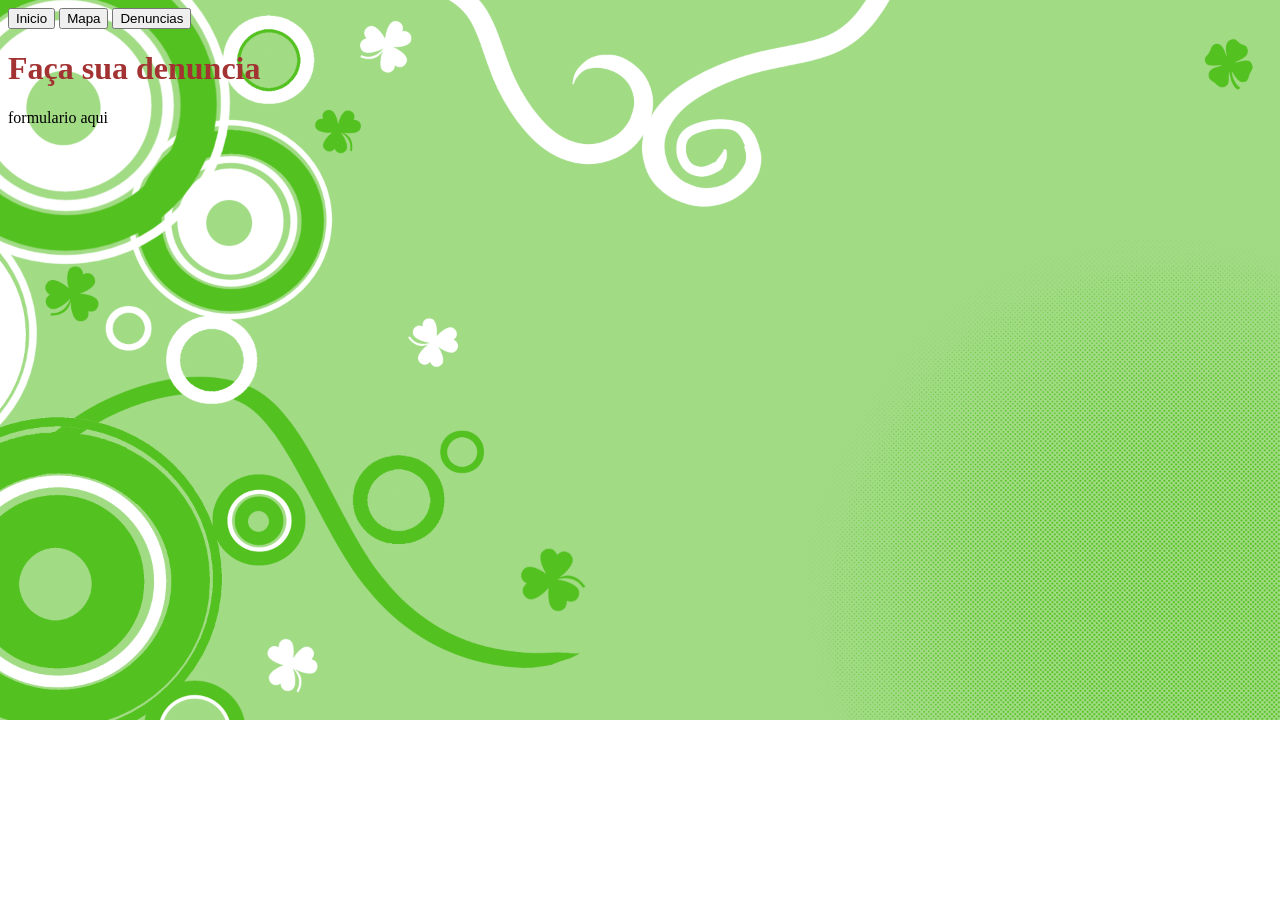
==== denuncias.html @ b3efaeec "Add imagens" ====
<!DOCTYPE html>
<html>
  <head>
    <title>POAluição</title>
    <link rel="stylesheet" href="styles.css" />
  </head>
  <body>
      <div id="Cabecalho">
        <a href="inicial.html"><button>Inicio</button></a>
        <a href="mapa.html"><button>Mapa</button></a>
        <a href="denuncias.html"><button>Denuncias</button></a>
      </div>
      <h1 class="title">Faça sua denuncia</h1>
      <div id="Teste">
            formulario aqui
      </div>
  </body>
</html>
---- styles.css ----
body{
  background-image: url("src/fundosite001.png");
  background-size: 100%;
  background-repeat: no-repeat;
}

.title {
	color: #a33232;
}

#ContadorDenuncias {
  border-radius: 5px;
  width: 100px;
  background-color: #FFFFFF;
}

#garota {
  width: 80%;
}
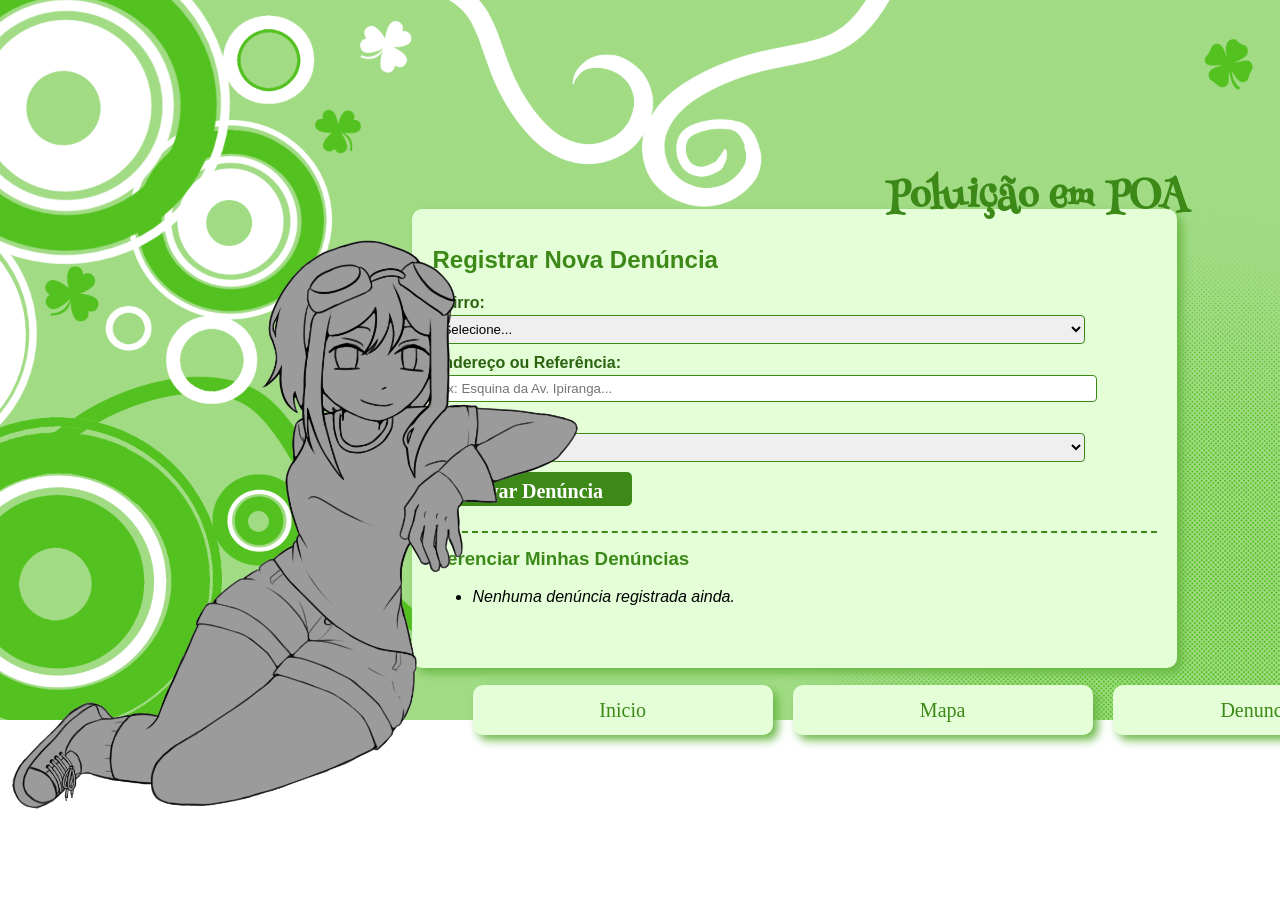
==== commit 18e7b188: "Add paginas" ====
--- a/denuncias.html
+++ b/denuncias.html
@@ -1,18 +1,70 @@
 <!DOCTYPE html>
-<html>
+<html lang="pt-BR">
   <head>
-    <title>POAluição</title>
+    <meta charset="UTF-8">
+    <title>POAluição - Denúncias</title>
     <link rel="stylesheet" href="styles.css" />
   </head>
   <body>
+
+    <div id="BigCaixa">
+      <h1 class="title">Poluição em POA</h1>
+
+      <div id="CaixaPrincipal">
+        <div class="conteudo-caixa">
+          
+          <h2>Registrar Nova Denúncia</h2>
+          
+          <form id="formDenuncia">
+            <div class="form-group">
+              <label>Bairro:</label>
+              <select id="bairro" required>
+                <option value="">Selecione...</option>
+                <option value="Centro Histórico">Centro Histórico</option>
+                <option value="Sarandi">Sarandi</option>
+                <option value="Restinga">Restinga</option>
+                <option value="Cidade Baixa">Cidade Baixa</option>
+              </select>
+            </div>
+            
+            <div class="form-group">
+              <label>Endereço ou Referência:</label>
+              <input type="text" id="endereco" placeholder="Ex: Esquina da Av. Ipiranga..." required>
+            </div>
+
+            <div class="form-group">
+              <label>Tipo de Poluição:</label>
+              <select id="tipoPoluicao" required>
+                <option value="">Selecione...</option>
+                <option value="Lixo Irregular">Descarte Irregular de Lixo</option>
+                <option value="Esgoto">Esgoto a Céu Aberto</option>
+                <option value="Ar">Poluição do Ar</option>
+              </select>
+            </div>
+
+            <button type="submit" class="btn-enviar">Salvar Denúncia</button>
+          </form>
+
+          <div id="areaGerenciamento">
+            <h3>Gerenciar Minhas Denúncias</h3>
+            <ul id="listaMinhasDenuncias">
+              <li><i>Nenhuma denúncia registrada ainda.</i></li>
+            </ul>
+          </div>
+
+        </div>
+      </div>
+
       <div id="Cabecalho">
-        <a href="inicial.html"><button>Inicio</button></a>
+        <a href="index.html"><button>Inicio</button></a>
         <a href="mapa.html"><button>Mapa</button></a>
         <a href="denuncias.html"><button>Denuncias</button></a>
       </div>
-      <h1 class="title">Faça sua denuncia</h1>
-      <div id="Teste">
-            formulario aqui
-      </div>
+
+    </div>
+
+    <img id="garota" src="src/menena.png" style="pointer-events: none;">
+
+    <script src="scripts.js"></script>
   </body>
-</html>
+</html>
--- a/styles.css
+++ b/styles.css
@@ -1,19 +1,174 @@
-body{
+@import url('https://fonts.googleapis.com/css2?family=Henny+Penny&family=Unkempt:wght@400;700&display=swap');
+
+body {
   background-image: url("src/fundosite001.png");
   background-size: 100%;
   background-repeat: no-repeat;
 }
 
 .title {
-	color: #a33232;
+  color: #3c8918;
+  font-size: 40px;
+  font-family: "Henny Penny", system-ui;
+  margin-left: 55%;
+  margin-bottom: -40px;
+}
+
+h2,h3{
+  color: #3c8918;
+  margin-top: 0;
+}
+
+#BigCaixa {
+  position: relative;
+  margin-left: 32%;
+  margin-top: 13%;
+  min-height: 250px;
+}
+
+#CaixaPrincipal {
+  background-color: #e4ffd8;
+  width: 89%;
+  height: 50%;
+  border-radius: 10px;
+  box-shadow: 5px 5px 10px #6ab845;
+  padding-top: 2%;
+  padding-bottom: 3%;
+  margin-top: 1.5%;
+}
+
+#Cabecalho {
+  margin-top: 2%;
+  margin-left: 7%;
+  display: flex;
+  flex-direction: row;
+  gap: 20px;
+}
+
+button {
+  width: 300px;
+  height: 50px;
+  background-color: #e4ffd8;
+  border: none;
+  border-radius: 10px;
+  font-family: "Unkempt", cursive;
+  color: #3c8918;
+  font-size: 20px;
+  box-shadow: 5px 5px 10px #6ab845;
+}
+
+#garota {
+  position: absolute;
+  left: 0%; 
+  bottom: 10%;
+  z-index: 99; 
+  width: 80%;
+  pointer-events: none;
+}
+
+/* geral */
+.layoutInicial {
+  display: flex;
+  flex-direction: row;
+  align-items: center; 
+  justify-content: space-evenly; 
 }
 
 #ContadorDenuncias {
-  border-radius: 5px;
-  width: 100px;
-  background-color: #FFFFFF;
+  border-radius: 20px;
+  width: 40%;
+  height: 455px;
+  background-color: hsl(98, 100%, 98%);
+  margin-left: 2%;
+  box-shadow: 5px 5px 10px #a1dc85;
+
+  display: flex;
+  flex-direction: column;
+  justify-content: center;
+  align-items: center;
+
+  font-family: "Unkempt", cursive;
+  color: #3c8918;
+  font-size: 50px;
 }
 
-#garota {
-  width: 80%;
+#textoInicial {
+  width: 50%;
+  height: 300px;
+  margin: 0;
+
+  display: flex;
+  flex-direction: column;
+  justify-content: center;
+  align-items: center;
+
+  font-family: "Unkempt", cursive;
+  color: #133005;
+  font-size: 35px;
+}
+
+#ValorContador {
+  margin: 0%;
+}
+
+/* especifiso */
+.conteudo-caixa {
+  padding: 20px;
+  height: 90%;
+  overflow-y: auto;
+  font-family: sans-serif;
+}
+
+.form-group {
+  margin-bottom: 10px;
+}
+
+.form-group label {
+  display: block;
+  font-weight: bold;
+  color: #2b6311;
+  margin-bottom: 3px;
+}
+
+.form-group input, 
+.form-group select, 
+.form-group textarea {
+  width: 90%;
+  padding: 5px;
+  border: 1px solid #3c8918;
+  border-radius: 4px;
+}
+
+.btn-enviar {
+  width: 200px;
+  height: 33.3px;
+  box-shadow: none;
+  background-color: #3c8918;
+  color: white;
+  padding: 8px 15px;
+  border: none;
+  border-radius: 5px;
+  cursor: pointer;
+  font-weight: bold;
+}
+
+.btn-enviar:hover {
+  background-color: #2b6311;
+}
+
+#areaGerenciamento {
+  margin-top: 25px;
+  border-top: 2px dashed #3c8918;
+  padding-top: 15px;
+}
+
+.botaoExcluir {
+  width: 200px;
+  height: 33.3px;
+  box-shadow: none;
+  background: red; 
+  color: white; 
+  border: none; 
+  border-radius: 3px; 
+  cursor: pointer;
 }
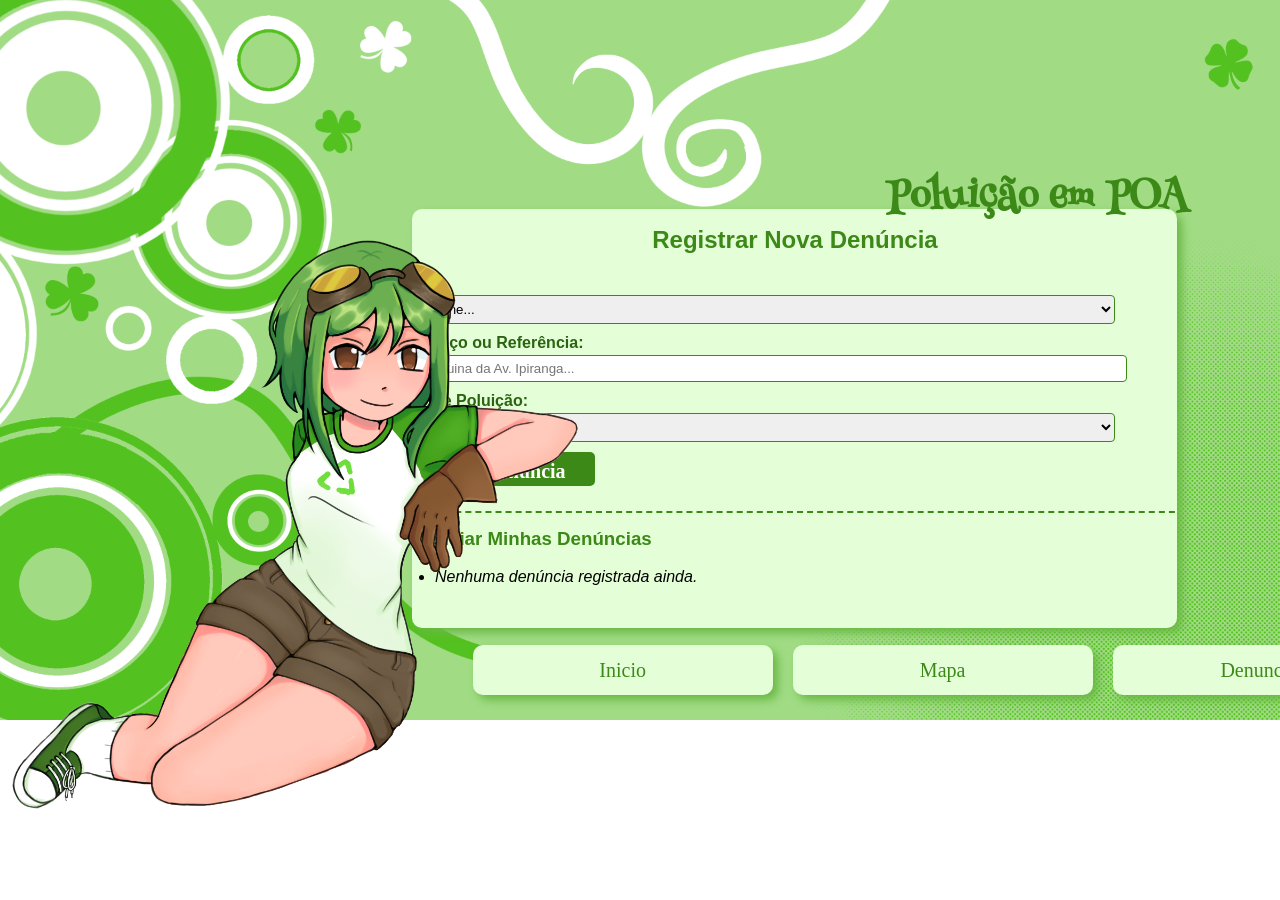
==== commit 0a280761: "Ajustes no mapa e no CSS" ====
--- a/denuncias.html
+++ b/denuncias.html
@@ -1,70 +1,73 @@
 <!DOCTYPE html>
 <html lang="pt-BR">
-  <head>
-    <meta charset="UTF-8">
-    <title>POAluição - Denúncias</title>
-    <link rel="stylesheet" href="styles.css" />
-  </head>
-  <body>
 
-    <div id="BigCaixa">
-      <h1 class="title">Poluição em POA</h1>
+<head>
+  <meta charset="UTF-8">
+  <title>POAluição - Denúncias</title>
+  <link rel="stylesheet" href="styles.css" />
+</head>
 
-      <div id="CaixaPrincipal">
-        <div class="conteudo-caixa">
-          
-          <h2>Registrar Nova Denúncia</h2>
-          
-          <form id="formDenuncia">
-            <div class="form-group">
-              <label>Bairro:</label>
-              <select id="bairro" required>
-                <option value="">Selecione...</option>
-                <option value="Centro Histórico">Centro Histórico</option>
-                <option value="Sarandi">Sarandi</option>
-                <option value="Restinga">Restinga</option>
-                <option value="Cidade Baixa">Cidade Baixa</option>
-              </select>
-            </div>
-            
-            <div class="form-group">
-              <label>Endereço ou Referência:</label>
-              <input type="text" id="endereco" placeholder="Ex: Esquina da Av. Ipiranga..." required>
-            </div>
+<body>
 
-            <div class="form-group">
-              <label>Tipo de Poluição:</label>
-              <select id="tipoPoluicao" required>
-                <option value="">Selecione...</option>
-                <option value="Lixo Irregular">Descarte Irregular de Lixo</option>
-                <option value="Esgoto">Esgoto a Céu Aberto</option>
-                <option value="Ar">Poluição do Ar</option>
-              </select>
-            </div>
+  <div id="BigCaixa">
+    <h1 class="title">Poluição em POA</h1>
 
-            <button type="submit" class="btn-enviar">Salvar Denúncia</button>
-          </form>
+    <div id="CaixaPrincipal">
+      <div class="conteudo-caixa">
 
-          <div id="areaGerenciamento">
-            <h3>Gerenciar Minhas Denúncias</h3>
-            <ul id="listaMinhasDenuncias">
-              <li><i>Nenhuma denúncia registrada ainda.</i></li>
-            </ul>
+        <h2 id="renode">Registrar Nova Denúncia</h2>
+
+        <form id="formDenuncia">
+          <div class="form-group">
+            <label>Bairro:</label>
+            <select id="bairro" required>
+              <option value="">Selecione...</option>
+              <option value="Centro Histórico">Centro Histórico</option>
+              <option value="Sarandi">Sarandi</option>
+              <option value="Restinga">Restinga</option>
+              <option value="Cidade Baixa">Cidade Baixa</option>
+            </select>
           </div>
 
+          <div class="form-group">
+            <label>Endereço ou Referência:</label>
+            <input type="text" id="endereco" placeholder="Ex: Esquina da Av. Ipiranga..." required>
+          </div>
+
+          <div class="form-group">
+            <label>Tipo de Poluição:</label>
+            <select id="tipoPoluicao" required>
+              <option value="">Selecione...</option>
+              <option value="Descarte irregular">Descarte Irregular de Lixo</option>
+              <option value="Esgoto a céu aberto">Esgoto a Céu Aberto</option>
+              <option value="Poluição do ar">Poluição do Ar</option>
+            </select>
+          </div>
+
+          <button type="submit" class="btn-enviar">Salvar Denúncia</button>
+        </form>
+
+        <div id="areaGerenciamento">
+          <h3>Gerenciar Minhas Denúncias</h3>
+          <ul id="listaMinhasDenuncias">
+            <li><i>Nenhuma denúncia registrada ainda.</i></li>
+          </ul>
         </div>
+
       </div>
-
-      <div id="Cabecalho">
-        <a href="index.html"><button>Inicio</button></a>
-        <a href="mapa.html"><button>Mapa</button></a>
-        <a href="denuncias.html"><button>Denuncias</button></a>
-      </div>
-
     </div>
 
-    <img id="garota" src="src/menena.png" style="pointer-events: none;">
+    <div id="Cabecalho">
+      <a href="index.html"><button>Inicio</button></a>
+      <a href="mapa.html"><button>Mapa</button></a>
+      <a href="denuncias.html"><button>Denuncias</button></a>
+    </div>
 
-    <script src="scripts.js"></script>
-  </body>
+  </div>
+
+  <img id="garota" src="src/menina.png" style="pointer-events: none;">
+
+  <script src="scripts.js"></script>
+</body>
+
 </html>
--- a/styles.css
+++ b/styles.css
@@ -111,16 +111,19 @@
   margin: 0%;
 }
 
-/* especifiso */
+/* especifico */
 .conteudo-caixa {
-  padding: 20px;
-  height: 90%;
+  display: flex;
+  flex-direction: column;
+  align-items: center;
+  height: 85%;
   overflow-y: auto;
   font-family: sans-serif;
 }
 
 .form-group {
   margin-bottom: 10px;
+  width: 800px;
 }
 
 .form-group label {
@@ -160,6 +163,7 @@
   margin-top: 25px;
   border-top: 2px dashed #3c8918;
   padding-top: 15px;
+  width: 800px;
 }
 
 .botaoExcluir {
@@ -171,4 +175,48 @@
   border: none; 
   border-radius: 3px; 
   cursor: pointer;
-}+}
+
+/*mapa*/
+
+#conteudo-caixa-mapa {
+  display: flex;
+  flex-direction: column;
+  align-items: center;
+  height: 10%;
+  font-family: sans-serif;
+}
+
+  #map {
+    height: 350px;
+    width: 900px;
+    z-index: 98; 
+    border: 2px solid #3c8918;
+    border-radius: 8px;
+    margin-bottom: 1px;
+  }
+ 
+  .mapa-legenda {
+    display: flex;
+    gap: 6px;
+    margin-bottom: 4px;
+    font-size: 12px;
+    border: none;
+  }
+ 
+  .mapa-legenda-dot {
+    width: 12px;
+    height: 12px;
+    border-radius: 50%;
+    display: inline-block;
+    flex-shrink: 0;
+  }
+
+  .mapa-container {
+    margin-bottom: 1px;
+  }
+ 
+  .titulos-mapa {
+    margin-bottom: 1px;
+  }
+
